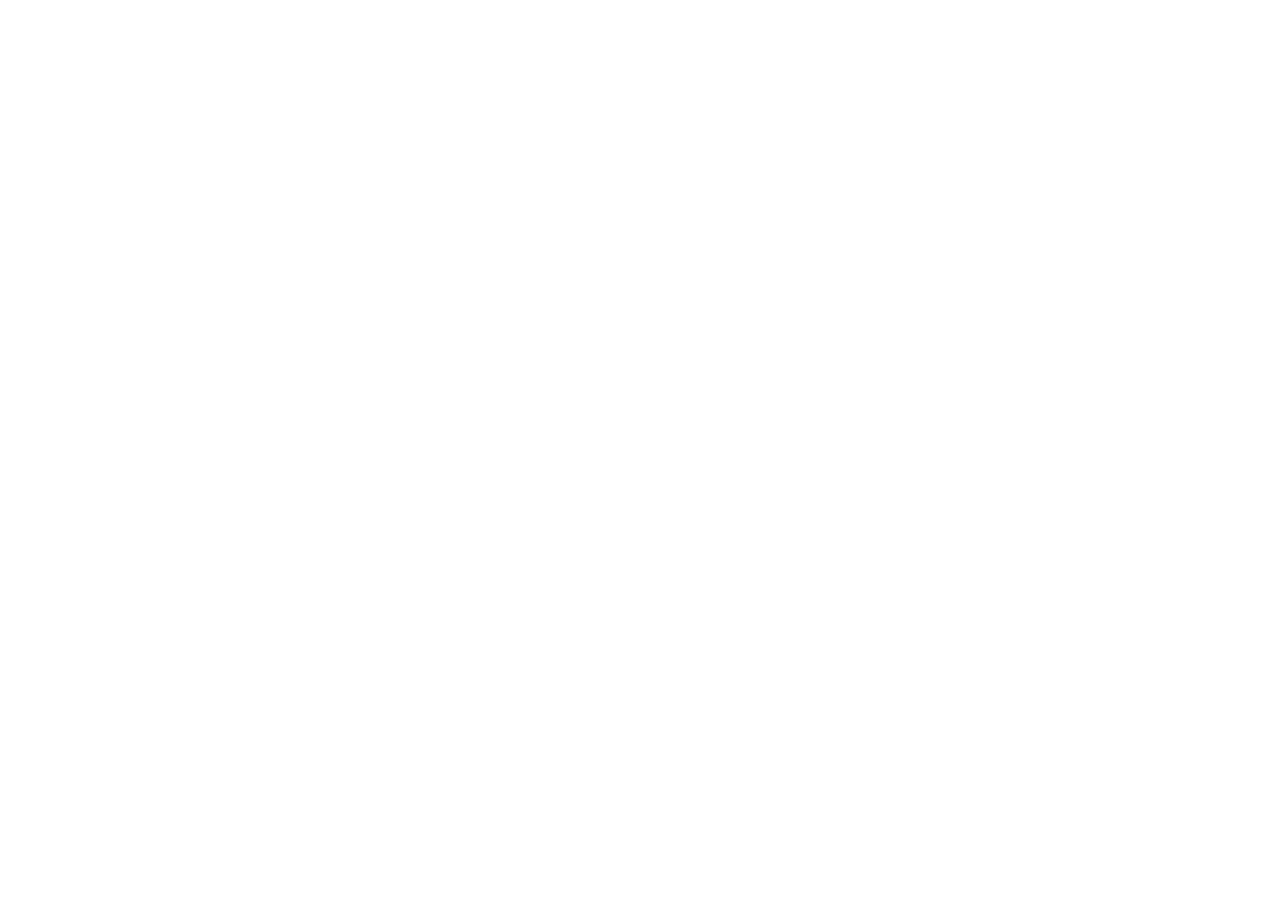
==== src/index.html @ 660243cd "feat: localstorage retrieve and set implemented" ====
<!DOCTYPE html>
<html lang="en">
<head>
    <meta charset="UTF-8">
    <meta name="viewport" content="width=device-width, initial-scale=1.0">
    <title>Localstorage project</title>
    <script src="./scripts/dataManager.js"></script>
</head>
<body>
    
</body>
</html>
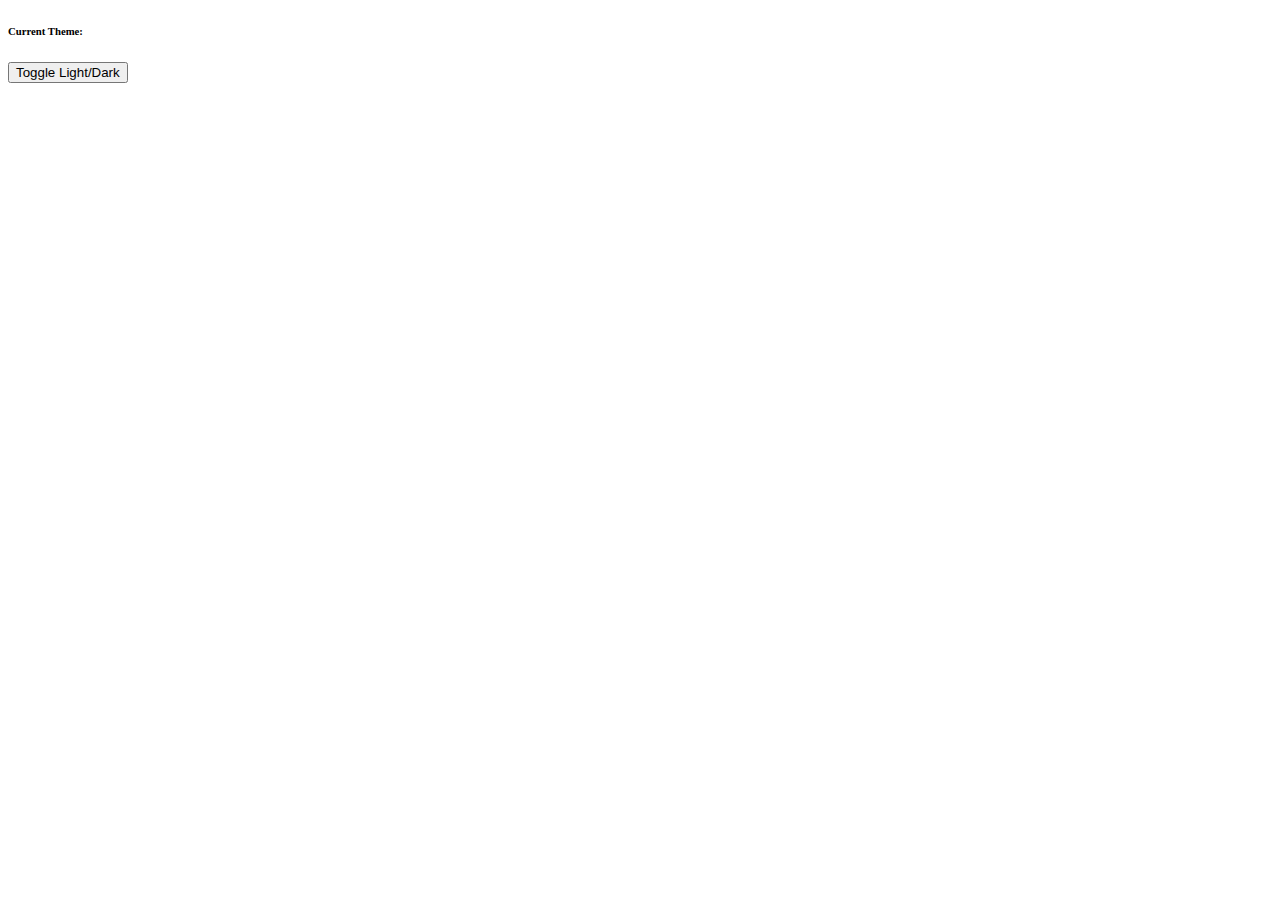
==== commit 54f61545: "feat: page theme toggle implemented" ====
--- a/src/index.html
+++ b/src/index.html
@@ -7,6 +7,14 @@
     <script src="./scripts/dataManager.js"></script>
 </head>
 <body>
-    
+    <div class="row">
+        <div class="column">
+            <h6>Current Theme:</h6>
+            <h6 id="pageThemeHeading"></h6>
+            <button id="pageThemeButton" >Toggle Light/Dark</button>
+        </div>
+    </div>
+
+    <script src="./scripts/pageThemeManager.js"></script>
 </body>
 </html>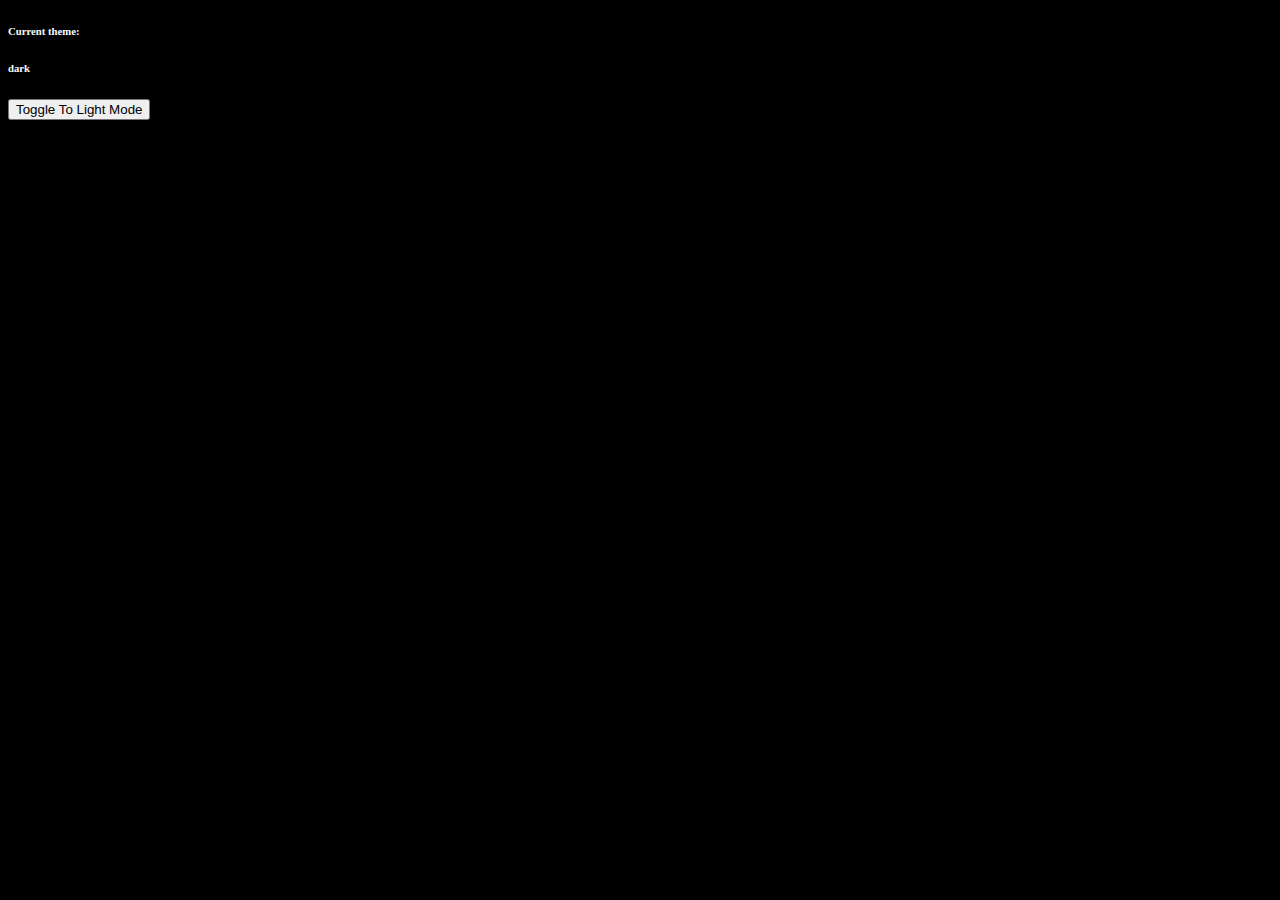
==== commit 6dbe3b25: "feat: css using JS theme variables" ====
--- a/src/index.html
+++ b/src/index.html
@@ -1,20 +1,24 @@
 <!DOCTYPE html>
 <html lang="en">
 <head>
-    <meta charset="UTF-8">
-    <meta name="viewport" content="width=device-width, initial-scale=1.0">
-    <title>Localstorage project</title>
-    <script src="./scripts/dataManager.js"></script>
+	
+	
+	<meta charset="UTF-8">
+	<meta name="viewport" content="width=device-width, initial-scale=1.0">
+	<title>Localstorage Project</title>
+	<script src="./scripts/dataManager.js"></script>
+	<link rel="stylesheet" href="./style.css">
 </head>
 <body>
-    <div class="row">
-        <div class="column">
-            <h6>Current Theme:</h6>
-            <h6 id="pageThemeHeading"></h6>
-            <button id="pageThemeButton" >Toggle Light/Dark</button>
-        </div>
-    </div>
+	<div class="row">
+		<div class="column">
+			<h6>Current theme:</h6>
+			<h6 id="pageThemeHeading"></h6>
+			<!-- img for light/dark icon -->
+			<button id="pageThemeButton" >Toggle Light/Dark</button>
+		</div>
+	</div>
 
-    <script src="./scripts/pageThemeManager.js"></script>
+	<script src="./scripts/pageThemeManager.js"></script>
 </body>
 </html>--- a/src/style.css
+++ b/src/style.css
@@ -0,0 +1,4 @@
+body {
+	background-color: var(--theme-950);
+	color: var(--theme-50);
+}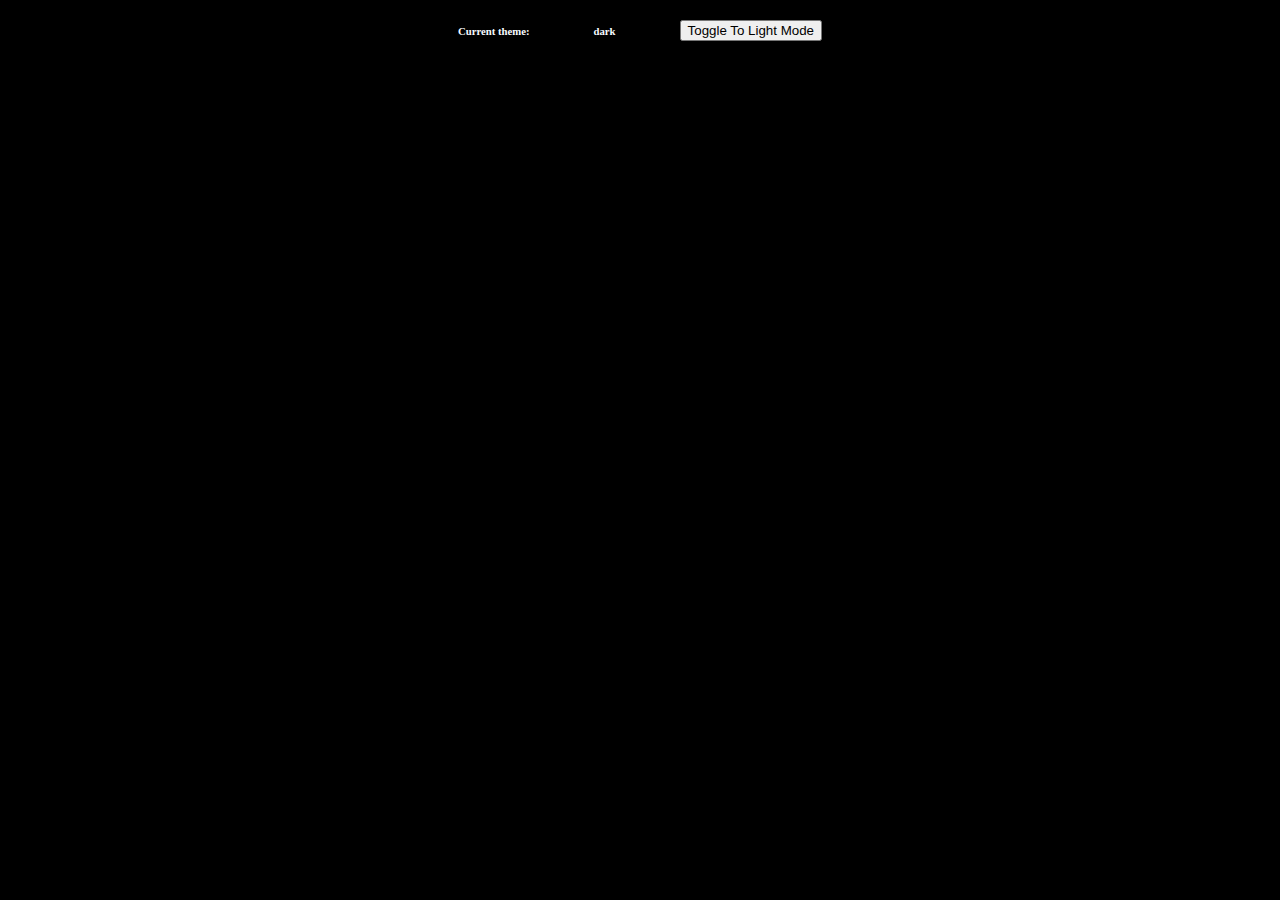
==== commit 39729a39: "feat: favicon implemented" ====
--- a/src/index.html
+++ b/src/index.html
@@ -8,10 +8,17 @@
 	<title>Localstorage Project</title>
 	<script src="./scripts/dataManager.js"></script>
 	<link rel="stylesheet" href="./style.css">
+
+    <link rel="apple-touch-icon" sizes="180x180" href="./apple-touch-icon.png">
+    <link rel="icon" type="image/png" sizes="32x32" href="./favicon-32x32.png">
+    <link rel="icon" type="image/png" sizes="16x16" href="./favicon-16x16.png">
+    <link rel="manifest" href="./site.webmanifest">
+    <meta name="msapplication-TileColor" content="#da532c">
+<meta name="theme-color" content="#ffffff">
 </head>
 <body>
 	<div class="row">
-		<div class="column">
+		<div class="column themeToggle">
 			<h6>Current theme:</h6>
 			<h6 id="pageThemeHeading"></h6>
 			<!-- img for light/dark icon -->
--- a/src/style.css
+++ b/src/style.css
@@ -1,4 +1,35 @@
 body {
-	background-color: var(--theme-950);
+	background: linear-gradient(to right, black, var(--theme-950));
 	color: var(--theme-50);
-}+	margin: 0;
+	padding: 0;
+	display: flex;
+	flex-direction: row;
+}
+
+/* Mobile-first design */
+.row {
+	width: 100dvw;
+}
+
+.column {
+	width: 100%;
+	background-color: var(--theme-800);
+}
+
+.themeToggle {
+	display: flex;
+	flex-direction: row;
+	justify-content: center;
+	align-items: center;
+	gap: 5%;
+}
+
+
+
+
+
+
+
+
+/* Media query for desktop */